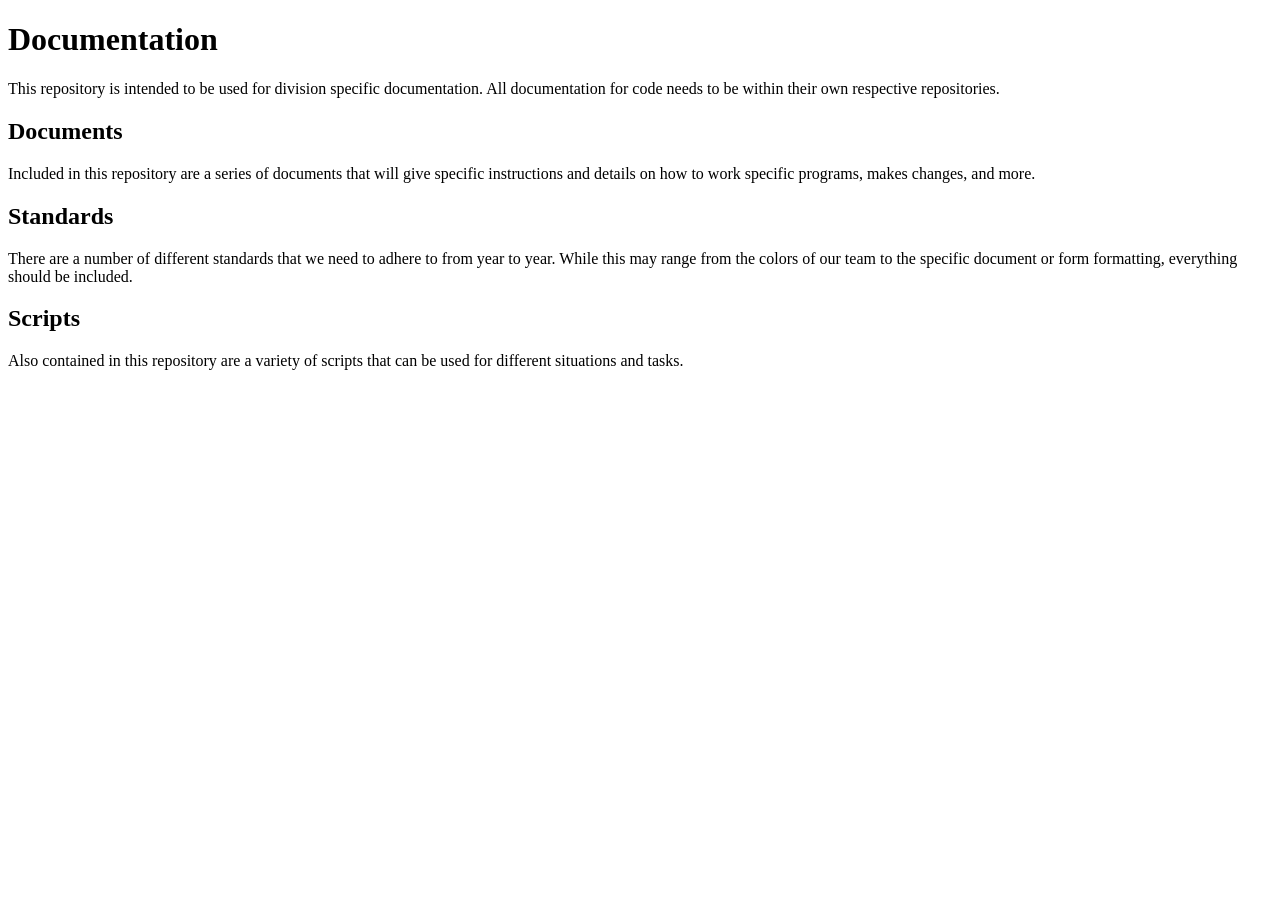
==== index.html @ fc104fac "Added index.html." ====
<!DOCTYPE html>
<html>
	<head>
		<meta charset="UTF-8">
		<meta http-equiv="X-UA-Compatible" content="IE=edge">
		<meta name="viewport" content="width=device-width, initial-scale=1">	
		<title>Documentation Home</title>
	</head>
	<body>
		<h1>Documentation</h1>
		<p>This repository is intended to be used for division specific documentation. All documentation for code needs to be within their own respective repositories.</p>
		<h2>Documents</h2>
		<p>Included in this repository are a series of documents that will give specific instructions and details on how to work specific programs, makes changes, and more.</p>
		<h2>Standards</h2>
		<p>There are a number of different standards that we need to adhere to from year to year. While this may range from the colors of our team to the specific document or form formatting, everything should be included.</p>
		<h2>Scripts</h2>
		<p>Also contained in this repository are a variety of scripts that can be used for different situations and tasks.</p>
	</body>
</html>
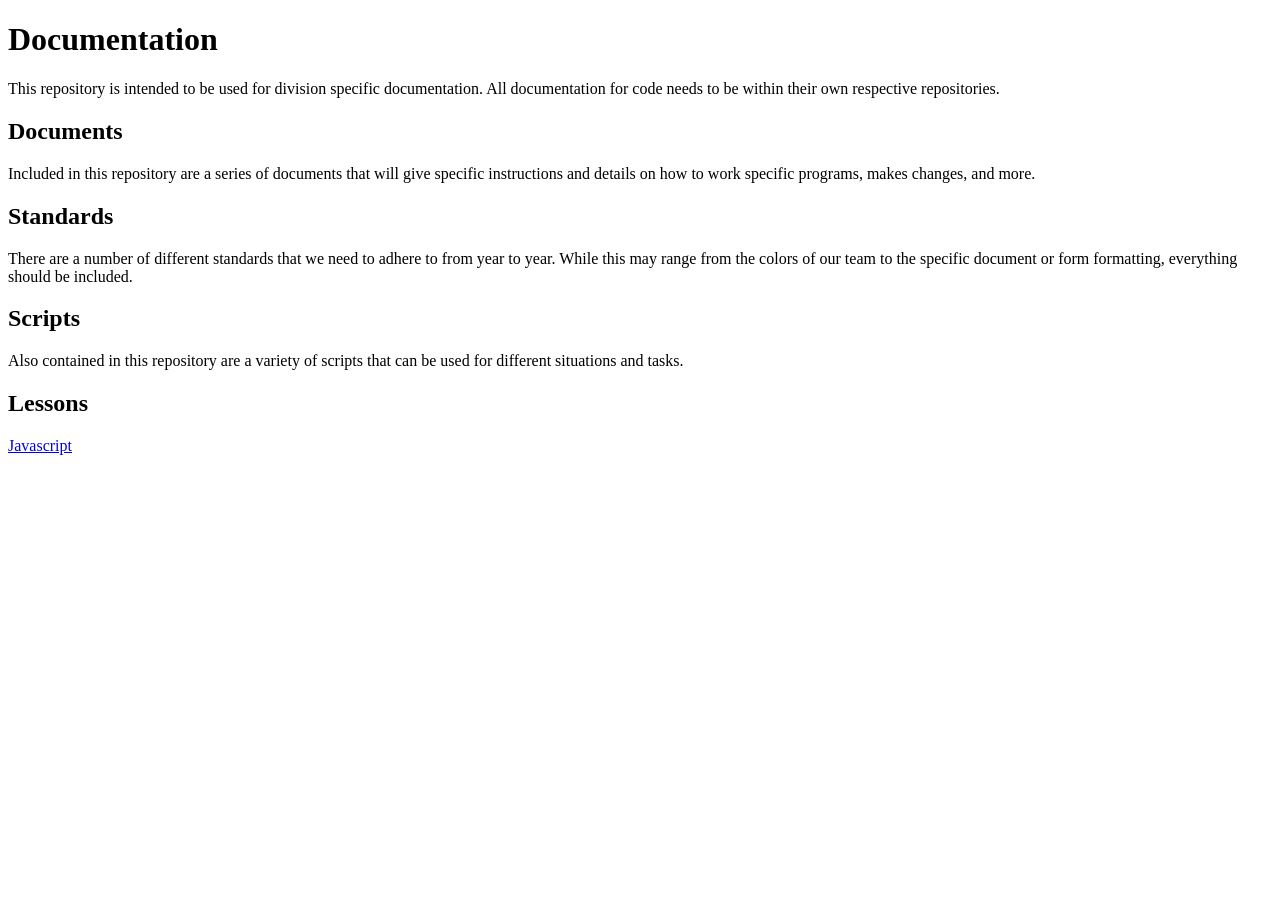
==== commit be2b677d: "Added a link to the JS lessons." ====
--- a/index.html
+++ b/index.html
@@ -15,5 +15,7 @@
 		<p>There are a number of different standards that we need to adhere to from year to year. While this may range from the colors of our team to the specific document or form formatting, everything should be included.</p>
 		<h2>Scripts</h2>
 		<p>Also contained in this repository are a variety of scripts that can be used for different situations and tasks.</p>
+		<h2>Lessons</h2>
+		<a href="http://frc868.github.io/documentation/js">Javascript</a>
 	</body>
 </html>
